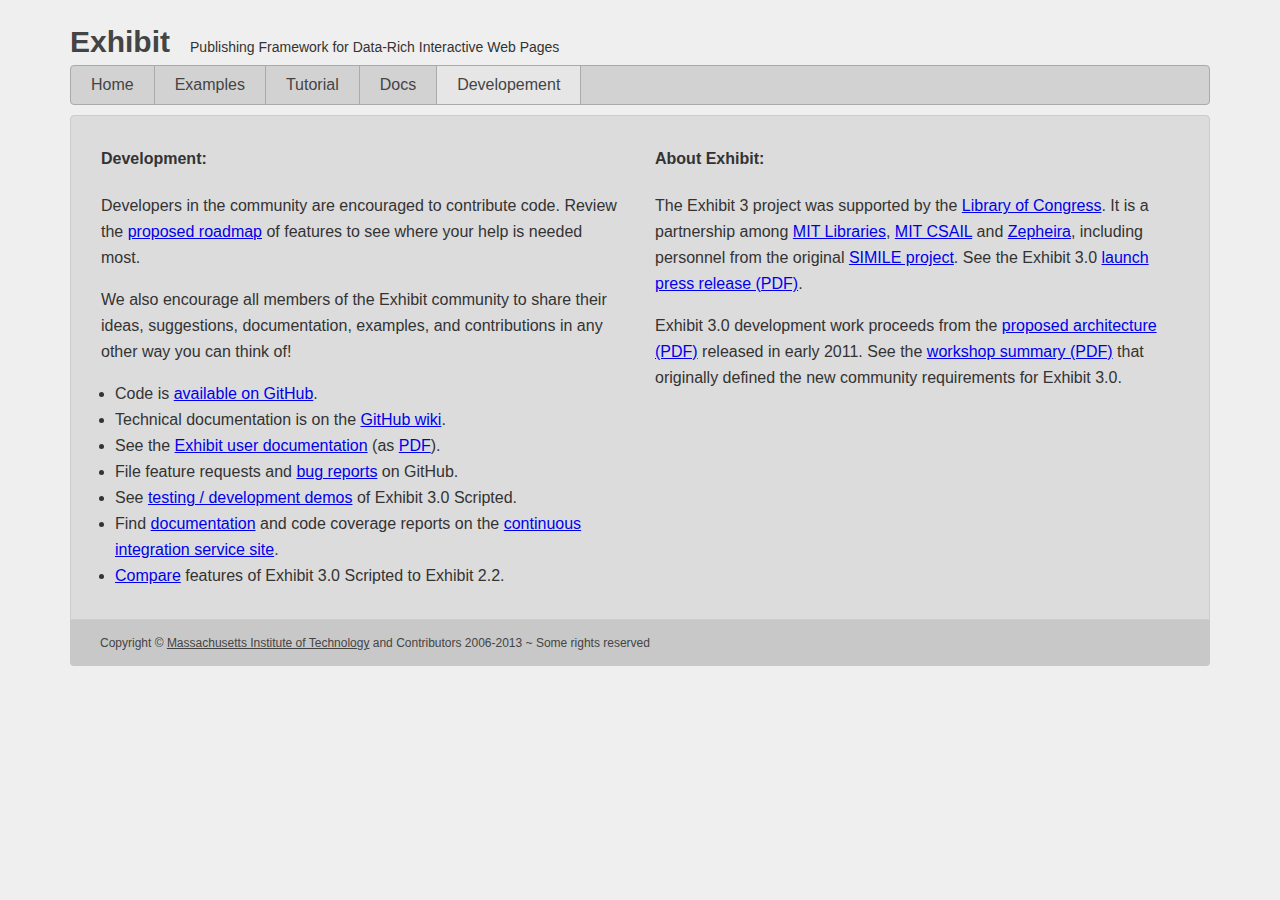
==== development.html @ cbbbf11c "dev page" ====
<!DOCTYPE html>
<html lang="en">
	<head>
		<meta charset="UTF-8">
		<meta name="viewport" content="width=device-width, initial-scale=1">
		<title>SIMILE Widgets | Exhibit</title>

		<link rel="stylesheet" type="text/css" href="grid12.css">
		<link rel="stylesheet" type="text/css" href="inc/css/index.css">
		<link rel="stylesheet" type="text/css" href="inc/css/development.css">
		<link rel="shortcut icon" href="files/fav.ico" />

		<link href="exhibit/cities.js" type="application/json" rel="exhibit/data" />
		<script src="http://api.simile-widgets.org/exhibit/3.1.0rc/exhibit-api.js"></script>
		<link rel="exhibit-extension" type="text/javascript" href="http://localhost/exhibit-all/exhibit/scripted/demos/api/extensions/map/map-extension.js" data-ex-apikey="AIzaSyCDO3EXWKJms5T38db48czFJZDunhYIzn8"/>
	</head>

	<body>
		<header class="container">
			<div class="row">
				<div class="col-xs-12 col-sm-12">
					<h2><a href="./">Exhibit</a></h2> <div id="description">Publishing Framework for Data-Rich Interactive Web Pages</div>
				</div>
			</div>
			<div class="row">
				<div class="col-xs-12 hidden-xs">
					<nav>
						<a href="./">Home</a>
						<a href="./">Examples</a>
						<a href="./">Tutorial</a>
						<a href="./">Docs</a>
						<a href="./" href="./developement.html" class="active">Developement</a>
					</nav>
				</div>
				<div class="col-xs-12 visible-xs">
					<nav id="smallNav">
						<a href="./">Home</a>
						<a href="./">Examples</a>
						<a href="./">Tutorial</a>
						<a href="./">Docs</a>
						<a href="./" href="./developement.html" class="active">Developement</a>
					</nav>
				</div>
			</div>
		</header>

		<div class="container" id="main">
			<div class="row">
				<div class="col-xs-12" id="infoContainer">
					<div id="information">
						<div class="row">
							<div class="col-xs-12 col-sm-6">
								<h4 style="margin-top: 0px;" class="hidden-xs">Development:</h4>
								<h4 class="visible-xs">Development:</h4>
								Developers in the community are encouraged to contribute code. Review the <a href="http://www.simile-widgets.org/exhibit3/DevTimeline.html">proposed roadmap</a> of features to see where your help is needed most.</p>
								<p>We also encourage all members of the Exhibit community to share their ideas, suggestions, documentation, examples, and contributions in any other way you can think of!</p>

								<li>Code is <a href="https://github.com/simile-widgets/exhibit/">available on GitHub</a>. </li>
						        <li>Technical documentation is on the <a href="https://github.com/simile-widgets/exhibit/wiki">GitHub wiki</a>.</li>
						        <li>See the <a href="http://www.simile-widgets.org/wiki/Exhibit3">Exhibit user documentation</a> (as <a href="Exhibit3-Doc.pdf">PDF</a>).</li>
						        <li>File feature requests and <a href="https://github.com/simile-widgets/exhibit/issues">bug reports</a> on GitHub.</li>
						        <li>See <a href="http://databench.zepheira.com/demos/">testing / development demos</a> of Exhibit 3.0 Scripted.</li>
						        <li>Find <a href="https://ci.zepheira.com/job/test_exhibit3/javadoc/?">documentation</a> and code coverage reports on the <a href="https://ci.zepheira.com/job/test_exhibit3/">continuous integration service site</a>.</li>
						        <li><a href="https://github.com/simile-widgets/exhibit/wiki/Previous-Release-Comparison">Compare</a> features  of Exhibit 3.0 Scripted to Exhibit 2.2.</li>
							</div>
							<div class="col-xs-12 col-sm-6">
								<h4 style="margin-top: 0px;" class="hidden-xs">About Exhibit:</h4>
								<h4 class="visible-xs">About Exhibit:</h4>
								The Exhibit 3 project was supported by the <a href="http://www.loc.gov/">Library of Congress</a>.  It is a partnership among <a href="http://libraries.mit.edu/">MIT Libraries</a>, <a href="http://csail.mit.edu/">MIT CSAIL</a> and <a href="http://zepheira.com/">Zepheira</a>, including personnel from the original <a href="http://simile.mit.edu/">SIMILE project</a>. See the Exhibit 3.0 <a href="ExhibitPR.pdf">launch press release (PDF)</a>.</p>
								<p class="spaced-table">Exhibit 3.0 development work proceeds from the <a href="http://www.simile-widgets.org/exhibit3/Architecture.pdf">proposed architecture (PDF)</a> released in early 2011. See the <a href="http://www.simile-widgets.org/exhibit3/Simile%20Tools%20Workshop%20Summary.pdf">workshop summary (PDF)</a> that originally defined the new community requirements for Exhibit 3.0.</p>
							</div>
						</div>
					</div>
				</div>
			</div>
		</div>

		<div class="container">
			<div class="row">
				<div class="col-xs-12">
					<footer>
						Copyright © <a href="http://web.mit.edu/">Massachusetts Institute of Technology</a> and Contributors 2006-2013 ~ Some rights reserved
					</footer>
				</div>
			</div>
		</div>

		<script src="http://ajax.googleapis.com/ajax/libs/jquery/1.11.1/jquery.min.js"></script>

		<script src="inc/js/index.js" ></script>
	</body>
</html>
---- grid12.css ----
@-ms-viewport {
  width: device-width;
}
.visible-xs,
.visible-sm,
.visible-md,
.visible-lg {
  display: none !important;
}
.visible-xs-block,
.visible-xs-inline,
.visible-xs-inline-block,
.visible-sm-block,
.visible-sm-inline,
.visible-sm-inline-block,
.visible-md-block,
.visible-md-inline,
.visible-md-inline-block,
.visible-lg-block,
.visible-lg-inline,
.visible-lg-inline-block {
  display: none !important;
}
@media (max-width: 767px) {
  .visible-xs {
    display: block !important;
  }
  table.visible-xs {
    display: table;
  }
  tr.visible-xs {
    display: table-row !important;
  }
  th.visible-xs,
  td.visible-xs {
    display: table-cell !important;
  }
}
@media (max-width: 767px) {
  .visible-xs-block {
    display: block !important;
  }
}
@media (max-width: 767px) {
  .visible-xs-inline {
    display: inline !important;
  }
}
@media (max-width: 767px) {
  .visible-xs-inline-block {
    display: inline-block !important;
  }
}
@media (min-width: 768px) and (max-width: 991px) {
  .visible-sm {
    display: block !important;
  }
  table.visible-sm {
    display: table;
  }
  tr.visible-sm {
    display: table-row !important;
  }
  th.visible-sm,
  td.visible-sm {
    display: table-cell !important;
  }
}
@media (min-width: 768px) and (max-width: 991px) {
  .visible-sm-block {
    display: block !important;
  }
}
@media (min-width: 768px) and (max-width: 991px) {
  .visible-sm-inline {
    display: inline !important;
  }
}
@media (min-width: 768px) and (max-width: 991px) {
  .visible-sm-inline-block {
    display: inline-block !important;
  }
}
@media (min-width: 992px) and (max-width: 1199px) {
  .visible-md {
    display: block !important;
  }
  table.visible-md {
    display: table;
  }
  tr.visible-md {
    display: table-row !important;
  }
  th.visible-md,
  td.visible-md {
    display: table-cell !important;
  }
}
@media (min-width: 992px) and (max-width: 1199px) {
  .visible-md-block {
    display: block !important;
  }
}
@media (min-width: 992px) and (max-width: 1199px) {
  .visible-md-inline {
    display: inline !important;
  }
}
@media (min-width: 992px) and (max-width: 1199px) {
  .visible-md-inline-block {
    display: inline-block !important;
  }
}
@media (min-width: 1200px) {
  .visible-lg {
    display: block !important;
  }
  table.visible-lg {
    display: table;
  }
  tr.visible-lg {
    display: table-row !important;
  }
  th.visible-lg,
  td.visible-lg {
    display: table-cell !important;
  }
}
@media (min-width: 1200px) {
  .visible-lg-block {
    display: block !important;
  }
}
@media (min-width: 1200px) {
  .visible-lg-inline {
    display: inline !important;
  }
}
@media (min-width: 1200px) {
  .visible-lg-inline-block {
    display: inline-block !important;
  }
}
@media (max-width: 767px) {
  .hidden-xs {
    display: none !important;
  }
}
@media (min-width: 768px) and (max-width: 991px) {
  .hidden-sm {
    display: none !important;
  }
}
@media (min-width: 992px) and (max-width: 1199px) {
  .hidden-md {
    display: none !important;
  }
}
@media (min-width: 1200px) {
  .hidden-lg {
    display: none !important;
  }
}
.visible-print {
  display: none !important;
}
@media print {
  .visible-print {
    display: block !important;
  }
  table.visible-print {
    display: table;
  }
  tr.visible-print {
    display: table-row !important;
  }
  th.visible-print,
  td.visible-print {
    display: table-cell !important;
  }
}
.visible-print-block {
  display: none !important;
}
@media print {
  .visible-print-block {
    display: block !important;
  }
}
.visible-print-inline {
  display: none !important;
}
@media print {
  .visible-print-inline {
    display: inline !important;
  }
}
.visible-print-inline-block {
  display: none !important;
}
@media print {
  .visible-print-inline-block {
    display: inline-block !important;
  }
}
@media print {
  .hidden-print {
    display: none !important;
  }
}
.container {
  margin-right: auto;
  margin-left: auto;
  padding-left: 15px;
  padding-right: 15px;
}
@media (min-width: 768px) {
  .container {
    width: 750px;
  }
}
@media (min-width: 992px) {
  .container {
    width: 970px;
  }
}
@media (min-width: 1200px) {
  .container {
    width: 1170px;
  }
}
.container-fluid {
  margin-right: auto;
  margin-left: auto;
  padding-left: 15px;
  padding-right: 15px;
}
.row {
  margin-left: -15px;
  margin-right: -15px;
}
.col, .col-xs-1, .col-sm-1, .col-md-1, .col-lg-1, .col-xs-2, .col-sm-2, .col-md-2, .col-lg-2, .col-xs-3, .col-sm-3, .col-md-3, .col-lg-3, .col-xs-4, .col-sm-4, .col-md-4, .col-lg-4, .col-xs-5, .col-sm-5, .col-md-5, .col-lg-5, .col-xs-6, .col-sm-6, .col-md-6, .col-lg-6, .col-xs-7, .col-sm-7, .col-md-7, .col-lg-7, .col-xs-8, .col-sm-8, .col-md-8, .col-lg-8, .col-xs-9, .col-sm-9, .col-md-9, .col-lg-9, .col-xs-10, .col-sm-10, .col-md-10, .col-lg-10, .col-xs-11, .col-sm-11, .col-md-11, .col-lg-11, .col-xs-12, .col-sm-12, .col-md-12, .col-lg-12 {
  position: relative;
  min-height: 1px;
  padding-left: 15px;
  padding-right: 15px;
}
.col, .col-xs-1, .col-xs-2, .col-xs-3, .col-xs-4, .col-xs-5, .col-xs-6, .col-xs-7, .col-xs-8, .col-xs-9, .col-xs-10, .col-xs-11, .col-xs-12 {
  float: left;
}
.col-xs-12 {
  width: 100%;
}
.col-xs-11 {
  width: 91.66666667%;
}
.col-xs-10 {
  width: 83.33333333%;
}
.col-xs-9 {
  width: 75%;
}
.col-xs-8 {
  width: 66.66666667%;
}
.col-xs-7 {
  width: 58.33333333%;
}
.col-xs-6 {
  width: 50%;
}
.col-xs-5 {
  width: 41.66666667%;
}
.col-xs-4 {
  width: 33.33333333%;
}
.col-xs-3 {
  width: 25%;
}
.col-xs-2 {
  width: 16.66666667%;
}
.col-xs-1 {
  width: 8.33333333%;
}
.col-xs-pull-12 {
  right: 100%;
}
.col-xs-pull-11 {
  right: 91.66666667%;
}
.col-xs-pull-10 {
  right: 83.33333333%;
}
.col-xs-pull-9 {
  right: 75%;
}
.col-xs-pull-8 {
  right: 66.66666667%;
}
.col-xs-pull-7 {
  right: 58.33333333%;
}
.col-xs-pull-6 {
  right: 50%;
}
.col-xs-pull-5 {
  right: 41.66666667%;
}
.col-xs-pull-4 {
  right: 33.33333333%;
}
.col-xs-pull-3 {
  right: 25%;
}
.col-xs-pull-2 {
  right: 16.66666667%;
}
.col-xs-pull-1 {
  right: 8.33333333%;
}
.col-xs-pull-0 {
  right: auto;
}
.col-xs-push-12 {
  left: 100%;
}
.col-xs-push-11 {
  left: 91.66666667%;
}
.col-xs-push-10 {
  left: 83.33333333%;
}
.col-xs-push-9 {
  left: 75%;
}
.col-xs-push-8 {
  left: 66.66666667%;
}
.col-xs-push-7 {
  left: 58.33333333%;
}
.col-xs-push-6 {
  left: 50%;
}
.col-xs-push-5 {
  left: 41.66666667%;
}
.col-xs-push-4 {
  left: 33.33333333%;
}
.col-xs-push-3 {
  left: 25%;
}
.col-xs-push-2 {
  left: 16.66666667%;
}
.col-xs-push-1 {
  left: 8.33333333%;
}
.col-xs-push-0 {
  left: auto;
}
.col-xs-offset-12 {
  margin-left: 100%;
}
.col-xs-offset-11 {
  margin-left: 91.66666667%;
}
.col-xs-offset-10 {
  margin-left: 83.33333333%;
}
.col-xs-offset-9 {
  margin-left: 75%;
}
.col-xs-offset-8 {
  margin-left: 66.66666667%;
}
.col-xs-offset-7 {
  margin-left: 58.33333333%;
}
.col-xs-offset-6 {
  margin-left: 50%;
}
.col-xs-offset-5 {
  margin-left: 41.66666667%;
}
.col-xs-offset-4 {
  margin-left: 33.33333333%;
}
.col-xs-offset-3 {
  margin-left: 25%;
}
.col-xs-offset-2 {
  margin-left: 16.66666667%;
}
.col-xs-offset-1 {
  margin-left: 8.33333333%;
}
.col-xs-offset-0 {
  margin-left: 0%;
}
@media (min-width: 768px) {
  .col, .col-sm-1, .col-sm-2, .col-sm-3, .col-sm-4, .col-sm-5, .col-sm-6, .col-sm-7, .col-sm-8, .col-sm-9, .col-sm-10, .col-sm-11, .col-sm-12 {
    float: left;
  }
  .col-sm-12 {
    width: 100%;
  }
  .col-sm-11 {
    width: 91.66666667%;
  }
  .col-sm-10 {
    width: 83.33333333%;
  }
  .col-sm-9 {
    width: 75%;
  }
  .col-sm-8 {
    width: 66.66666667%;
  }
  .col-sm-7 {
    width: 58.33333333%;
  }
  .col-sm-6 {
    width: 50%;
  }
  .col-sm-5 {
    width: 41.66666667%;
  }
  .col-sm-4 {
    width: 33.33333333%;
  }
  .col-sm-3 {
    width: 25%;
  }
  .col-sm-2 {
    width: 16.66666667%;
  }
  .col-sm-1 {
    width: 8.33333333%;
  }
  .col-sm-pull-12 {
    right: 100%;
  }
  .col-sm-pull-11 {
    right: 91.66666667%;
  }
  .col-sm-pull-10 {
    right: 83.33333333%;
  }
  .col-sm-pull-9 {
    right: 75%;
  }
  .col-sm-pull-8 {
    right: 66.66666667%;
  }
  .col-sm-pull-7 {
    right: 58.33333333%;
  }
  .col-sm-pull-6 {
    right: 50%;
  }
  .col-sm-pull-5 {
    right: 41.66666667%;
  }
  .col-sm-pull-4 {
    right: 33.33333333%;
  }
  .col-sm-pull-3 {
    right: 25%;
  }
  .col-sm-pull-2 {
    right: 16.66666667%;
  }
  .col-sm-pull-1 {
    right: 8.33333333%;
  }
  .col-sm-pull-0 {
    right: auto;
  }
  .col-sm-push-12 {
    left: 100%;
  }
  .col-sm-push-11 {
    left: 91.66666667%;
  }
  .col-sm-push-10 {
    left: 83.33333333%;
  }
  .col-sm-push-9 {
    left: 75%;
  }
  .col-sm-push-8 {
    left: 66.66666667%;
  }
  .col-sm-push-7 {
    left: 58.33333333%;
  }
  .col-sm-push-6 {
    left: 50%;
  }
  .col-sm-push-5 {
    left: 41.66666667%;
  }
  .col-sm-push-4 {
    left: 33.33333333%;
  }
  .col-sm-push-3 {
    left: 25%;
  }
  .col-sm-push-2 {
    left: 16.66666667%;
  }
  .col-sm-push-1 {
    left: 8.33333333%;
  }
  .col-sm-push-0 {
    left: auto;
  }
  .col-sm-offset-12 {
    margin-left: 100%;
  }
  .col-sm-offset-11 {
    margin-left: 91.66666667%;
  }
  .col-sm-offset-10 {
    margin-left: 83.33333333%;
  }
  .col-sm-offset-9 {
    margin-left: 75%;
  }
  .col-sm-offset-8 {
    margin-left: 66.66666667%;
  }
  .col-sm-offset-7 {
    margin-left: 58.33333333%;
  }
  .col-sm-offset-6 {
    margin-left: 50%;
  }
  .col-sm-offset-5 {
    margin-left: 41.66666667%;
  }
  .col-sm-offset-4 {
    margin-left: 33.33333333%;
  }
  .col-sm-offset-3 {
    margin-left: 25%;
  }
  .col-sm-offset-2 {
    margin-left: 16.66666667%;
  }
  .col-sm-offset-1 {
    margin-left: 8.33333333%;
  }
  .col-sm-offset-0 {
    margin-left: 0%;
  }
}
@media (min-width: 992px) {
  .col, .col-md-1, .col-md-2, .col-md-3, .col-md-4, .col-md-5, .col-md-6, .col-md-7, .col-md-8, .col-md-9, .col-md-10, .col-md-11, .col-md-12 {
    float: left;
  }
  .col-md-12 {
    width: 100%;
  }
  .col-md-11 {
    width: 91.66666667%;
  }
  .col-md-10 {
    width: 83.33333333%;
  }
  .col-md-9 {
    width: 75%;
  }
  .col-md-8 {
    width: 66.66666667%;
  }
  .col-md-7 {
    width: 58.33333333%;
  }
  .col-md-6 {
    width: 50%;
  }
  .col-md-5 {
    width: 41.66666667%;
  }
  .col-md-4 {
    width: 33.33333333%;
  }
  .col-md-3 {
    width: 25%;
  }
  .col-md-2 {
    width: 16.66666667%;
  }
  .col-md-1 {
    width: 8.33333333%;
  }
  .col-md-pull-12 {
    right: 100%;
  }
  .col-md-pull-11 {
    right: 91.66666667%;
  }
  .col-md-pull-10 {
    right: 83.33333333%;
  }
  .col-md-pull-9 {
    right: 75%;
  }
  .col-md-pull-8 {
    right: 66.66666667%;
  }
  .col-md-pull-7 {
    right: 58.33333333%;
  }
  .col-md-pull-6 {
    right: 50%;
  }
  .col-md-pull-5 {
    right: 41.66666667%;
  }
  .col-md-pull-4 {
    right: 33.33333333%;
  }
  .col-md-pull-3 {
    right: 25%;
  }
  .col-md-pull-2 {
    right: 16.66666667%;
  }
  .col-md-pull-1 {
    right: 8.33333333%;
  }
  .col-md-pull-0 {
    right: auto;
  }
  .col-md-push-12 {
    left: 100%;
  }
  .col-md-push-11 {
    left: 91.66666667%;
  }
  .col-md-push-10 {
    left: 83.33333333%;
  }
  .col-md-push-9 {
    left: 75%;
  }
  .col-md-push-8 {
    left: 66.66666667%;
  }
  .col-md-push-7 {
    left: 58.33333333%;
  }
  .col-md-push-6 {
    left: 50%;
  }
  .col-md-push-5 {
    left: 41.66666667%;
  }
  .col-md-push-4 {
    left: 33.33333333%;
  }
  .col-md-push-3 {
    left: 25%;
  }
  .col-md-push-2 {
    left: 16.66666667%;
  }
  .col-md-push-1 {
    left: 8.33333333%;
  }
  .col-md-push-0 {
    left: auto;
  }
  .col-md-offset-12 {
    margin-left: 100%;
  }
  .col-md-offset-11 {
    margin-left: 91.66666667%;
  }
  .col-md-offset-10 {
    margin-left: 83.33333333%;
  }
  .col-md-offset-9 {
    margin-left: 75%;
  }
  .col-md-offset-8 {
    margin-left: 66.66666667%;
  }
  .col-md-offset-7 {
    margin-left: 58.33333333%;
  }
  .col-md-offset-6 {
    margin-left: 50%;
  }
  .col-md-offset-5 {
    margin-left: 41.66666667%;
  }
  .col-md-offset-4 {
    margin-left: 33.33333333%;
  }
  .col-md-offset-3 {
    margin-left: 25%;
  }
  .col-md-offset-2 {
    margin-left: 16.66666667%;
  }
  .col-md-offset-1 {
    margin-left: 8.33333333%;
  }
  .col-md-offset-0 {
    margin-left: 0%;
  }
}
@media (min-width: 1200px) {
  .col, .col-lg-1, .col-lg-2, .col-lg-3, .col-lg-4, .col-lg-5, .col-lg-6, .col-lg-7, .col-lg-8, .col-lg-9, .col-lg-10, .col-lg-11, .col-lg-12 {
    float: left;
  }
  .col-lg-12 {
    width: 100%;
  }
  .col-lg-11 {
    width: 91.66666667%;
  }
  .col-lg-10 {
    width: 83.33333333%;
  }
  .col-lg-9 {
    width: 75%;
  }
  .col-lg-8 {
    width: 66.66666667%;
  }
  .col-lg-7 {
    width: 58.33333333%;
  }
  .col-lg-6 {
    width: 50%;
  }
  .col-lg-5 {
    width: 41.66666667%;
  }
  .col-lg-4 {
    width: 33.33333333%;
  }
  .col-lg-3 {
    width: 25%;
  }
  .col-lg-2 {
    width: 16.66666667%;
  }
  .col-lg-1 {
    width: 8.33333333%;
  }
  .col-lg-pull-12 {
    right: 100%;
  }
  .col-lg-pull-11 {
    right: 91.66666667%;
  }
  .col-lg-pull-10 {
    right: 83.33333333%;
  }
  .col-lg-pull-9 {
    right: 75%;
  }
  .col-lg-pull-8 {
    right: 66.66666667%;
  }
  .col-lg-pull-7 {
    right: 58.33333333%;
  }
  .col-lg-pull-6 {
    right: 50%;
  }
  .col-lg-pull-5 {
    right: 41.66666667%;
  }
  .col-lg-pull-4 {
    right: 33.33333333%;
  }
  .col-lg-pull-3 {
    right: 25%;
  }
  .col-lg-pull-2 {
    right: 16.66666667%;
  }
  .col-lg-pull-1 {
    right: 8.33333333%;
  }
  .col-lg-pull-0 {
    right: auto;
  }
  .col-lg-push-12 {
    left: 100%;
  }
  .col-lg-push-11 {
    left: 91.66666667%;
  }
  .col-lg-push-10 {
    left: 83.33333333%;
  }
  .col-lg-push-9 {
    left: 75%;
  }
  .col-lg-push-8 {
    left: 66.66666667%;
  }
  .col-lg-push-7 {
    left: 58.33333333%;
  }
  .col-lg-push-6 {
    left: 50%;
  }
  .col-lg-push-5 {
    left: 41.66666667%;
  }
  .col-lg-push-4 {
    left: 33.33333333%;
  }
  .col-lg-push-3 {
    left: 25%;
  }
  .col-lg-push-2 {
    left: 16.66666667%;
  }
  .col-lg-push-1 {
    left: 8.33333333%;
  }
  .col-lg-push-0 {
    left: auto;
  }
  .col-lg-offset-12 {
    margin-left: 100%;
  }
  .col-lg-offset-11 {
    margin-left: 91.66666667%;
  }
  .col-lg-offset-10 {
    margin-left: 83.33333333%;
  }
  .col-lg-offset-9 {
    margin-left: 75%;
  }
  .col-lg-offset-8 {
    margin-left: 66.66666667%;
  }
  .col-lg-offset-7 {
    margin-left: 58.33333333%;
  }
  .col-lg-offset-6 {
    margin-left: 50%;
  }
  .col-lg-offset-5 {
    margin-left: 41.66666667%;
  }
  .col-lg-offset-4 {
    margin-left: 33.33333333%;
  }
  .col-lg-offset-3 {
    margin-left: 25%;
  }
  .col-lg-offset-2 {
    margin-left: 16.66666667%;
  }
  .col-lg-offset-1 {
    margin-left: 8.33333333%;
  }
  .col-lg-offset-0 {
    margin-left: 0%;
  }
}
.clearfix,
.clearfix:before,
.clearfix:after,
.container:before,
.container:after,
.container-fluid:before,
.container-fluid:after,
.row:before,
.row:after {
  content: " ";
  display: table;
}
.clearfix:after,
.container:after,
.container-fluid:after,
.row:after {
  clear: both;
}
.center-block {
  display: block;
  margin-left: auto;
  margin-right: auto;
}
.pull-right {
  float: right !important;
}
.pull-left {
  float: left !important;
}
*,
*:before,
*:after {
  -webkit-box-sizing: border-box;
  -moz-box-sizing: border-box;
  box-sizing: border-box;
}
---- inc/css/index.css ----
body, html {
  height: 100%;
  width: 100%;
  margin: 0px;
  padding: 0px;
  background-color: #F0EFEF;
  color: #333; }

header {
  font-family: "Lucida Grande", "Tahoma", "Helvetica", "Arial", sans-serif;
  font-size: 0px; }
  header h2 {
    font-size: 30px;
    color: #444;
    display: inline-block;
    margin-right: 20px;
    margin-bottom: 0px; }
    header h2 a {
      text-decoration: none;
      color: inherit; }
  header #description {
    font-size: 14px;
    display: inline-block; }
  header nav {
    margin-top: 6px;
    border-radius: 4px;
    border: 1px solid #aaaaaa;
    background-color: #d2d2d2;
    overflow: hidden; }
    header nav a {
      text-decoration: none;
      color: #444;
      border-right: 1px solid #aaaaaa;
      border-left: 1px solid #aaaaaa;
      padding: 10px 20px;
      font-size: 16px;
      margin-right: -1px;
      display: inline-block;
      box-sizing: border-box; }
      header nav a:hover {
        background-color: gainsboro; }
      header nav a.active {
        background-color: #e6e6e6; }
      header nav a:first-child {
        border-left: none; }
    header nav#smallNav a {
      display: block;
      border: none;
      border-bottom: 1px solid #aaaaaa; }
      header nav#smallNav a:last-child {
        border-bottom: none; }

#main {
  color: #ccc;
  border-radius: 4px; }
  #main #mapContainer {
    background-clip: border-box;
    margin-top: 10px;
    height: 400px; }
  #main #map #mainImg {
    background-clip: content-box;
    background-image: url("../../files/map.png");
    height: 400px;
    box-sizing: border-box;
    background-position: top center;
    background-size: cover; }
  #main #map #mapElement {
    color: #333; }
    #main #map #mapElement .exhibit-mapView-map {
      border: 1px solid #8c8c8c;
      border-bottom-color: #141414;
      border-top-right-radius: 4px;
      border-top-left-radius: 4px; }
    #main #map #mapElement .exhibit-resizableDivWidget-resizer {
      display: none; }
    #main #map #mapElement .exhibit-legendWidget {
      display: none; }
  #main #codeContainer h2 {
    color: #ddd;
    font-family: "Lucida Grande", "Tahoma", "Helvetica", "Arial", sans-serif;
    font-size: 16px;
    text-align: center;
    margin: 0px;
    padding-top: 10px;
    background-color: #272822; }
  #main #codeContainer #mapCode {
    background-color: #272822;
    padding: 10px 30px;
    height: 270px; }
  #main #codeContainer #mapData {
    height: 270px;
    background-color: #272822;
    padding: 10px 30px; }
  #main #infoContainer #information {
    border: 1px solid #ccc;
    background-color: gainsboro;
    padding: 30px;
    color: #333;
    font-family: "Lucida Grande", "Tahoma", "Helvetica", "Arial", sans-serif;
    line-height: 26px; }

footer {
  margin-bottom: 20px;
  background-color: #c8c8c8;
  border-bottom-left-radius: 4px;
  border-bottom-right-radius: 4px;
  padding: 16px 30px;
  color: #444;
  font-family: "Lucida Grande", "Tahoma", "Helvetica", "Arial", sans-serif;
  font-size: 12px; }
  footer a {
    color: inherit; }

/*# sourceMappingURL=index.css.map */
---- inc/css/development.css ----
#main #infoContainer #information {
  margin-top: 10px;
  border-top-right-radius: 4px;
  border-top-left-radius: 4px; }
  #main #infoContainer #information li {
    margin-left: 14px; }

/*# sourceMappingURL=development.css.map */
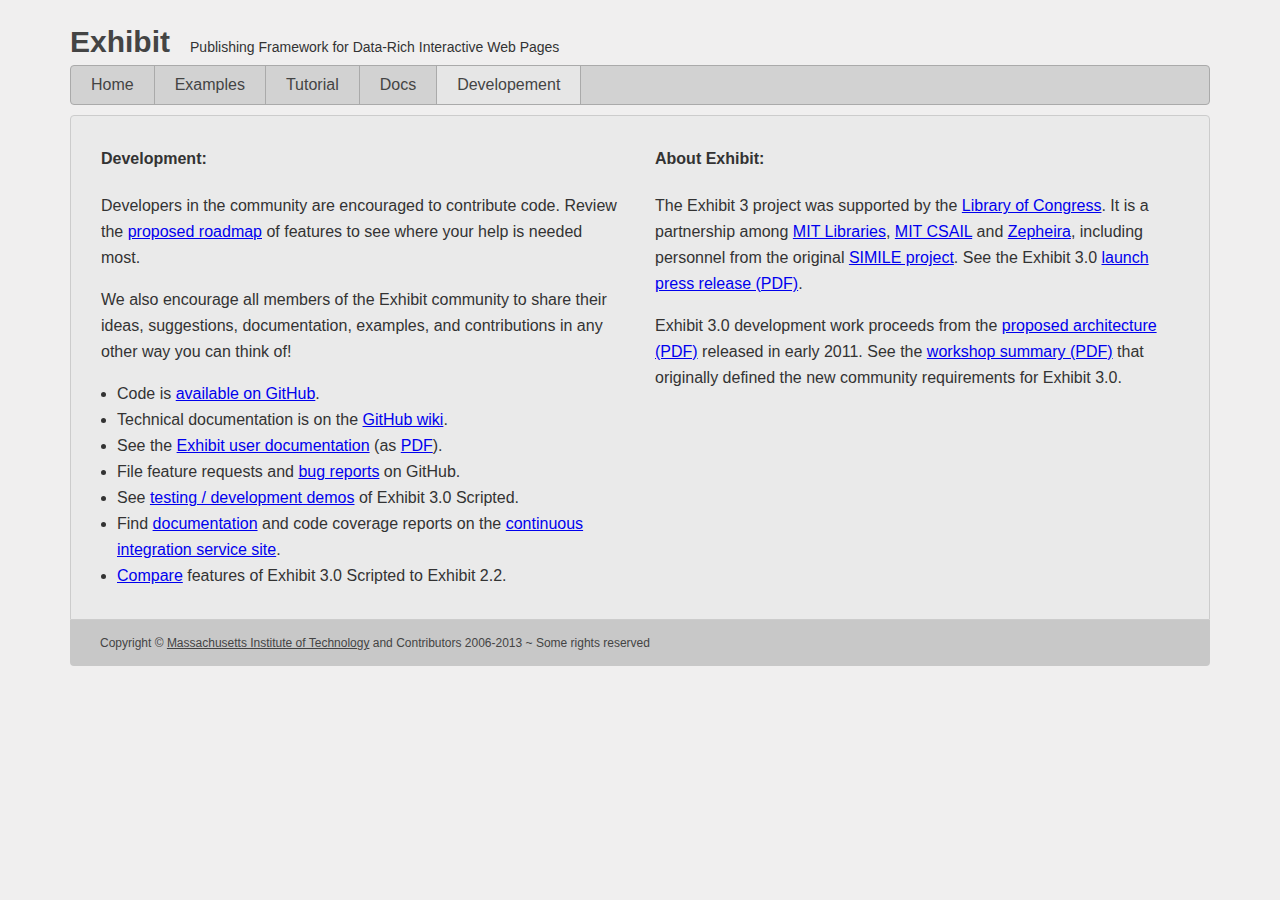
==== commit a99397e1: "homepage facets" ====
--- a/development.html
+++ b/development.html
@@ -9,10 +9,6 @@
 		<link rel="stylesheet" type="text/css" href="inc/css/index.css">
 		<link rel="stylesheet" type="text/css" href="inc/css/development.css">
 		<link rel="shortcut icon" href="files/fav.ico" />
-
-		<link href="exhibit/cities.js" type="application/json" rel="exhibit/data" />
-		<script src="http://api.simile-widgets.org/exhibit/3.1.0rc/exhibit-api.js"></script>
-		<link rel="exhibit-extension" type="text/javascript" href="http://localhost/exhibit-all/exhibit/scripted/demos/api/extensions/map/map-extension.js" data-ex-apikey="AIzaSyCDO3EXWKJms5T38db48czFJZDunhYIzn8"/>
 	</head>
 
 	<body>
@@ -26,19 +22,19 @@
 				<div class="col-xs-12 hidden-xs">
 					<nav>
 						<a href="./">Home</a>
-						<a href="./">Examples</a>
-						<a href="./">Tutorial</a>
+						<a href="./examples.html">Examples</a>
+						<a href="./tutorial.html">Tutorial</a>
 						<a href="./">Docs</a>
-						<a href="./" href="./developement.html" class="active">Developement</a>
+						<a href="./development.html" class="active">Developement</a>
 					</nav>
 				</div>
 				<div class="col-xs-12 visible-xs">
 					<nav id="smallNav">
 						<a href="./">Home</a>
-						<a href="./">Examples</a>
-						<a href="./">Tutorial</a>
+						<a href="./examples.html">Examples</a>
+						<a href="./tutorial.html">Tutorial</a>
 						<a href="./">Docs</a>
-						<a href="./" href="./developement.html" class="active">Developement</a>
+						<a href="./development.html" class="active">Developement</a>
 					</nav>
 				</div>
 			</div>
--- a/inc/css/index.css
+++ b/inc/css/index.css
@@ -5,6 +5,14 @@
   padding: 0px;
   background-color: #F0EFEF;
   color: #333; }
+
+.row.no-pad {
+  margin-right: 0;
+  margin-left: 0; }
+
+.row.no-pad [class*='col-'] {
+  padding-right: 0;
+  padding-left: 0; }
 
 header {
   font-family: "Lucida Grande", "Tahoma", "Helvetica", "Arial", sans-serif;
@@ -56,7 +64,58 @@
   #main #mapContainer {
     background-clip: border-box;
     margin-top: 10px;
-    height: 400px; }
+    height: 402px;
+    border: 1px solid #828282;
+    border-bottom-color: #141414;
+    border-top-right-radius: 4px;
+    border-top-left-radius: 4px;
+    background-color: #3c3c3c; }
+    #main #mapContainer #facets {
+      background-color: #3c3c3c;
+      font-family: "Lucida Grande", "Tahoma", "Helvetica", "Arial", sans-serif;
+      padding: 20px 20px;
+      min-height: 100%; }
+      #main #mapContainer #facets input {
+        padding: 2px 6px;
+        height: 26px;
+        width: 100%;
+        border-radius: 4px;
+        background-color: #f0f0f0;
+        border: none; }
+      #main #mapContainer #facets h1 {
+        font-size: 16px;
+        margin: -20px -20px 10px -20px;
+        padding: 10px 20px;
+        background-color: #282828;
+        letter-spacing: 1px; }
+      #main #mapContainer #facets h2 {
+        font-size: 14px;
+        font-weight: normal;
+        margin: 4px 0px; }
+      #main #mapContainer #facets #states {
+        margin-top: 10px; }
+        #main #mapContainer #facets #states .exhibit-facet-header-title {
+          font-size: 14px;
+          font-weight: normal; }
+        #main #mapContainer #facets #states .exhibit-facet-header-filterControl {
+          display: none !important; }
+        #main #mapContainer #facets #states .exhibit-facet-body {
+          background-color: #282828;
+          height: 230px;
+          border: 1px solid #555;
+          border-radius: 4px; }
+          #main #mapContainer #facets #states .exhibit-facet-body .exhibit-facet-value-checkbox {
+            display: none; }
+          #main #mapContainer #facets #states .exhibit-facet-body .exhibit-facet-value:hover {
+            background-color: #1e1e1e; }
+          #main #mapContainer #facets #states .exhibit-facet-body .exhibit-facet-value-selected {
+            font-weight: normal;
+            background-color: #1e1e1e; }
+          #main #mapContainer #facets #states .exhibit-facet-body a {
+            color: inherit;
+            text-decoration: none; }
+        #main #mapContainer #facets #states .exhibit-resizableDivWidget-resizer {
+          display: none; }
   #main #map #mainImg {
     background-clip: content-box;
     background-image: url("../../files/map.png");
@@ -67,10 +126,9 @@
   #main #map #mapElement {
     color: #333; }
     #main #map #mapElement .exhibit-mapView-map {
-      border: 1px solid #8c8c8c;
-      border-bottom-color: #141414;
-      border-top-right-radius: 4px;
-      border-top-left-radius: 4px; }
+      border-top-left-radius: 4px;
+      background-clip: border-box;
+      border: none; }
     #main #map #mapElement .exhibit-resizableDivWidget-resizer {
       display: none; }
     #main #map #mapElement .exhibit-legendWidget {
@@ -93,7 +151,7 @@
     padding: 10px 30px; }
   #main #infoContainer #information {
     border: 1px solid #ccc;
-    background-color: gainsboro;
+    background-color: #eaeaea;
     padding: 30px;
     color: #333;
     font-family: "Lucida Grande", "Tahoma", "Helvetica", "Arial", sans-serif;
--- a/inc/css/development.css
+++ b/inc/css/development.css
@@ -3,6 +3,6 @@
   border-top-right-radius: 4px;
   border-top-left-radius: 4px; }
   #main #infoContainer #information li {
-    margin-left: 14px; }
+    margin-left: 16px; }
 
 /*# sourceMappingURL=development.css.map */
